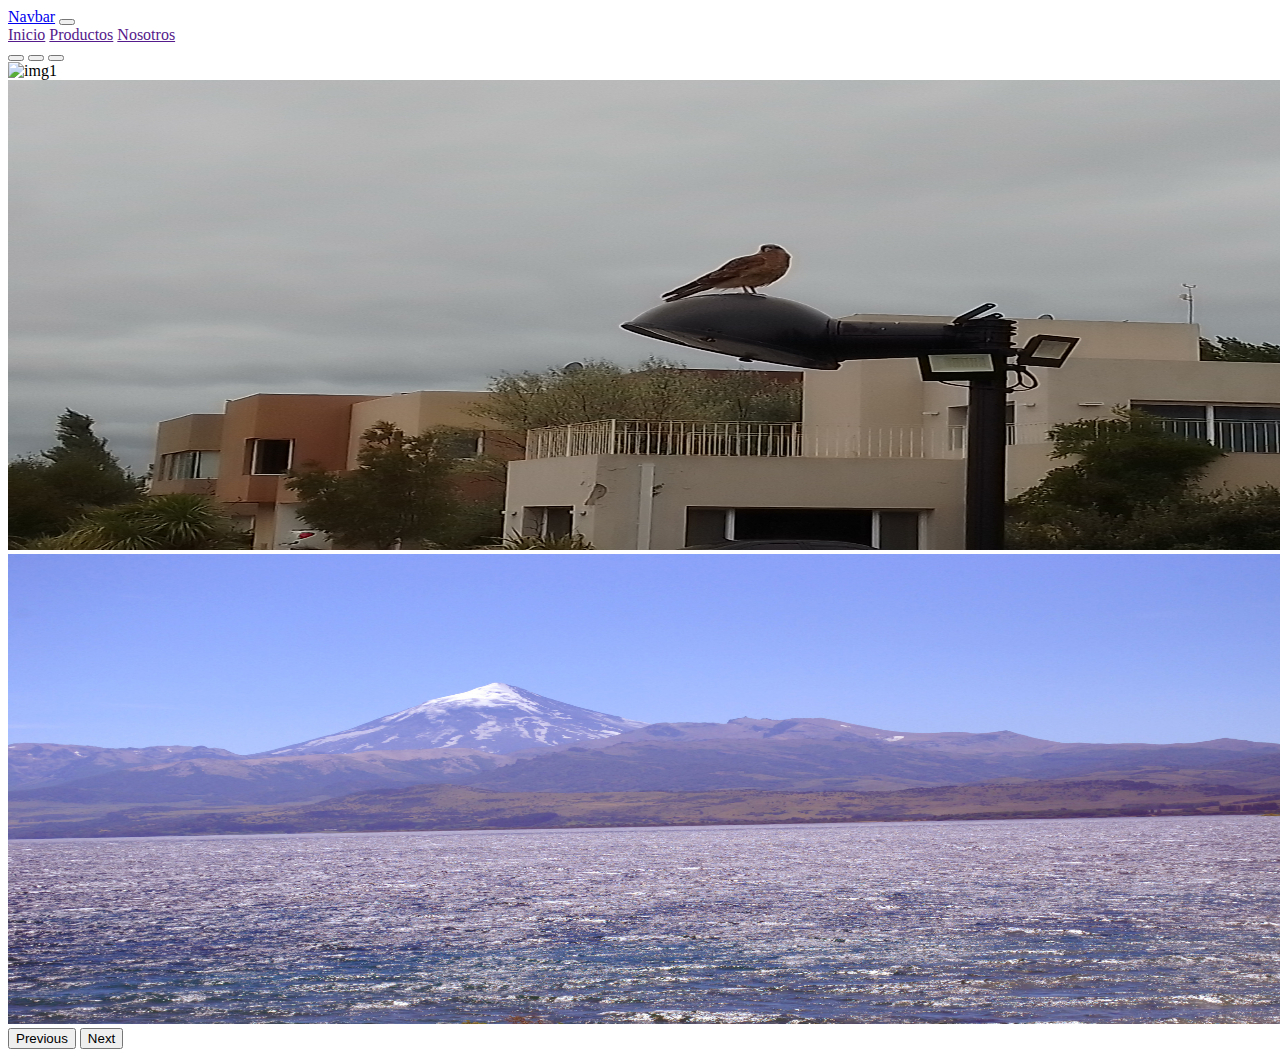
==== index.html @ 38a0760e "Primer commit" ====
<!DOCTYPE html>
<html lang="es">
<head>
    <meta charset="UTF-8">
    <meta http-equiv="X-UA-Compatible" content="IE=edge">
    <meta name="viewport" content="width=device-width, initial-scale=1.0">
    <title>TP2</title>
<link rel="stylesheet" href="style.css">
<link href="https://cdn.jsdelivr.net/npm/bootstrap@5.2.2/dist/css/bootstrap.min.css" rel="stylesheet" integrity="sha384-Zenh87qX5JnK2Jl0vWa8Ck2rdkQ2Bzep5IDxbcnCeuOxjzrPF/et3URy9Bv1WTRi" crossorigin="anonymous">
</head>
<body>
        
      <nav class="navbar navbar-expand-lg bg-light">
          <div class="container-fluid">
            <a class="navbar-brand" href="#">Navbar</a>
            <button class="navbar-toggler" type="button" data-bs-toggle="collapse" data-bs-target="#navbarNavAltMarkup" aria-controls="navbarNavAltMarkup" aria-expanded="false" aria-label="Toggle navigation">
                <span class="navbar-toggler-icon"></span>
            </button>
                <div class="collapse navbar-collapse" id="navbarNavAltMarkup">
                  <div class="navbar-nav">
                    <a class="nav-link active" aria-current="page" href=>Inicio</a>
                    <a class="nav-link" href=>Productos</a>
                    <a class="nav-link" href=>Nosotros</a>
                  </div>
                </div>
          </div>
      </nav>
      
      <div id="carouselExampleIndicators" class="carousel slide" data-bs-ride="true">
          <div class="carousel-indicators">
            <button type="button" data-bs-target="#carouselExampleIndicators" data-bs-slide-to="0" class="active" aria-current="true" aria-label="Slide 1"></button>
            <button type="button" data-bs-target="#carouselExampleIndicators" data-bs-slide-to="1" aria-label="Slide 2"></button>
            <button type="button" data-bs-target="#carouselExampleIndicators" data-bs-slide-to="2" aria-label="Slide 3"></button>
          </div>
          <div class="carousel-inner">
            <div class="carousel-item active">
              <img src="img/IMG_20220202_071132_560.jpg" class="d-blockw-100" alt="img1">
            </div>
            <div class="carousel-item">
              <img src="img/IMG_20220221_163201_234.jpg" class="d-blockw-100" alt="img2">
            </div>
            <div class="carousel-item">
              <img src="img/montaña.jpg" class="d-blockw-100" alt="img3">
            </div>
          </div>
          <button class="carousel-control-prev" type="button" data-bs-target="#carouselExampleIndicators" data-bs-slide="prev">
            <span class="carousel-control-prev-icon" aria-hidden="true"></span>
            <span class="visually-hidden">Previous</span>
          </button>
          <button class="carousel-control-next" type="button" data-bs-target="#carouselExampleIndicators" data-bs-slide="next">
            <span class="carousel-control-next-icon" aria-hidden="true"></span>
            <span class="visually-hidden">Next</span>
          </button>
      </div>

    <script src="https://cdn.jsdelivr.net/npm/@popperjs/core@2.11.6/dist/umd/popper.min.js" integrity="sha384-oBqDVmMz9ATKxIep9tiCxS/Z9fNfEXiDAYTujMAeBAsjFuCZSmKbSSUnQlmh/jp3" crossorigin="anonymous"></script>
    <script src="https://cdn.jsdelivr.net/npm/bootstrap@5.2.2/dist/js/bootstrap.min.js" integrity="sha384-IDwe1+LCz02ROU9k972gdyvl+AESN10+x7tBKgc9I5HFtuNz0wWnPclzo6p9vxnk" crossorigin="anonymous"></script> 
</body>
</html>
---- style.css ----
.d-blockw-100 {
   width: 1400px;
   height:470px; 
}
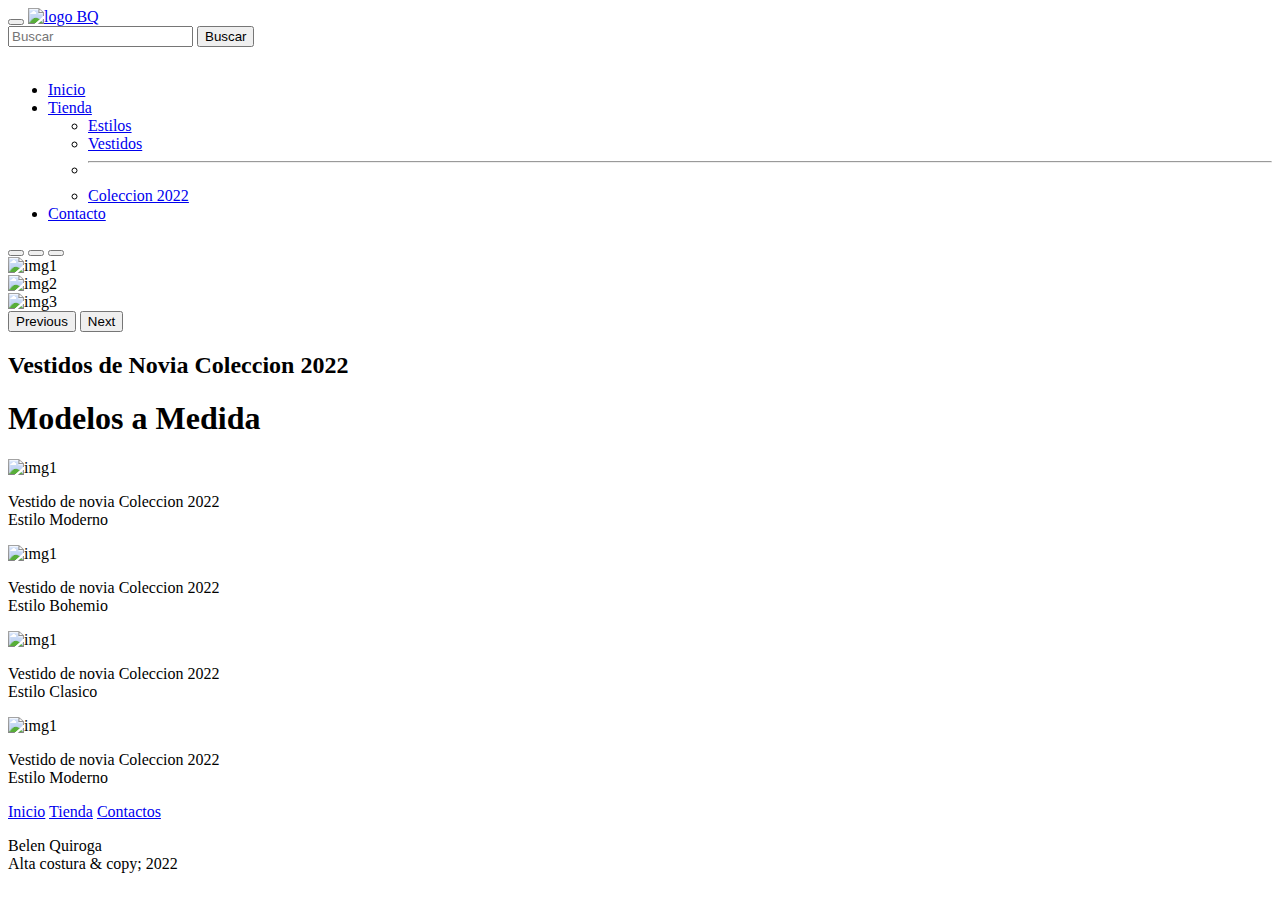
==== commit 706bb020: "cambios de error Final:img ,In.No,Pro" ====
--- a/index.html
+++ b/index.html
@@ -5,55 +5,167 @@
     <meta http-equiv="X-UA-Compatible" content="IE=edge">
     <meta name="viewport" content="width=device-width, initial-scale=1.0">
     <title>TP2</title>
-<link rel="stylesheet" href="style.css">
-<link href="https://cdn.jsdelivr.net/npm/bootstrap@5.2.2/dist/css/bootstrap.min.css" rel="stylesheet" integrity="sha384-Zenh87qX5JnK2Jl0vWa8Ck2rdkQ2Bzep5IDxbcnCeuOxjzrPF/et3URy9Bv1WTRi" crossorigin="anonymous">
+    <link rel="stylesheet" href="style.css">
+    <link href="https://cdn.jsdelivr.net/npm/bootstrap@5.2.2/dist/css/bootstrap.min.css" rel="stylesheet" integrity="sha384-Zenh87qX5JnK2Jl0vWa8Ck2rdkQ2Bzep5IDxbcnCeuOxjzrPF/et3URy9Bv1WTRi" crossorigin="anonymous">
 </head>
-<body>
+  <body>
+
+  
+    <nav class="navbar navbar-expand-lg bg-">
+      
+      <div class="container-fluid">
         
-      <nav class="navbar navbar-expand-lg bg-light">
-          <div class="container-fluid">
-            <a class="navbar-brand" href="#">Navbar</a>
-            <button class="navbar-toggler" type="button" data-bs-toggle="collapse" data-bs-target="#navbarNavAltMarkup" aria-controls="navbarNavAltMarkup" aria-expanded="false" aria-label="Toggle navigation">
-                <span class="navbar-toggler-icon"></span>
+        <button class="navbar-toggler" type="button" data-bs-toggle="collapse" data-bs-target="#navbarSupportedContent" aria-controls="navbarSupportedContent" aria-expanded="false" aria-label="Toggle navigation">
+          <span class="navbar-toggler-icon"></span>
+        </button>
+          <a class="navbar-brand" href="#"><img src="img/Logo BQ.JPG"  class="Logo"  alt="logo BQ"></a>
+            <form class="d-flex" role="search">
+                <input class="form-control me-2" type="Buscar" placeholder="Buscar" aria-label="Buscar">
+                <button class="btn btn-outline-success" type="submit">Buscar</button>
+            </form>
+
+        
+        <div class="collapse navbar-collapse" id="navbarSupportedContent"><br>
+
+          <ul class="navbar-nav ms-auto mb-2 mb-lg-0">
+            <li class="nav-item">
+              <a class="nav-link active" aria-current="page" href="index.html">Inicio </a>
+              </a>
+            </li>
+            <li class="nav-item dropdown">
+              <a class="nav-link dropdown-toggle" href="Producto.html" role="button" data-bs-toggle="dropdown" aria-expanded="false">
+                Tienda
+              </a>
+              <ul class="dropdown-menu">
+                <li><a class="dropdown-item" href="#">Estilos</a></li>
+                <li><a class="dropdown-item" href="producto.html">Vestidos</a></li>
+                <li><hr class="dropdown-divider"></li>
+                <li>
+                  <a class="dropdown-item" href="#">Coleccion 2022</a>
+                </li>
+              </ul>
+            </li>
+            <li class="nav-item">
+              <a class="nav-link" href="Nosotros.html">Contacto</a>
+            </li>
+          </ul>
+        </div>
+      </div>
+    </nav>
+          
+          
+    
+          <div id="carouselExampleIndicators" class="carousel slide" data-bs-ride="true">
+    
+            <div class="carousel-indicators">
+              <button type="button" data-bs-target="#carouselExampleIndicators" data-bs-slide-to="0" class="active" aria-current="true" aria-label="Slide 1"></button>
+              <button type="button" data-bs-target="#carouselExampleIndicators" data-bs-slide-to="1" aria-label="Slide 2"></button>
+              <button type="button" data-bs-target="#carouselExampleIndicators" data-bs-slide-to="2" aria-label="Slide 3"></button>
+            </div>
+            <div class="carousel-inner">
+              <div class="carousel-item active">
+                <img src="img/WhatsApp Image 2022-10-25 at 17.17.38.jpeg" class="d-blockw-100" alt="img1">
+
+              </div>
+              <div class="carousel-item">
+                <img src="img/WhatsApp Image 2022-10-21 at 22.47.48.jpeg" class="d-blockw-100" alt="img2">
+              </div>
+              <div class="carousel-item">
+                <img src="img/WhatsApp Image 2022-10-21 at 22.47.49.jpeg" class="d-blockw-100" alt="img3">
+              </div>
+            </div>
+            <button class="carousel-control-prev" type="button" data-bs-target="#carouselExampleIndicators" data-bs-slide="prev">
+              <span class="carousel-control-prev-icon" aria-hidden="true"></span>
+              <span class="visually-hidden">Previous</span>
             </button>
-                <div class="collapse navbar-collapse" id="navbarNavAltMarkup">
-                  <div class="navbar-nav">
-                    <a class="nav-link active" aria-current="page" href=>Inicio</a>
-                    <a class="nav-link" href=>Productos</a>
-                    <a class="nav-link" href=>Nosotros</a>
-                  </div>
+            <button class="carousel-control-next" type="button" data-bs-target="#carouselExampleIndicators" data-bs-slide="next">
+              <span class="carousel-control-next-icon" aria-hidden="true"></span>
+              <span class="visually-hidden">Next</span>
+            </button>
+          </div>
+            
+        <h2 
+          >Vestidos de Novia Coleccion 2022 
+          </h2>
+        
+        <h1 class="Descubri">
+        Modelos a Medida  
+        </h1>
+            
+            <nav class="carta">  
+              
+                <div class="card" style="width: 18rem;">
+                  <img src="img/WhatsApp Image 2022-10-26 at 08.29.59.jpeg" class="card-img-top" alt="img1"  class="">
+                    <div class="card-body  ">
+                      <p class="card-text">Vestido de novia Coleccion 2022 <br> Estilo Moderno </p>
+                    </div>
                 </div>
-          </div>
-      </nav>
+            </nav>
+            
+            <nav class="carta">  
+            <div class="card" style="width: 18rem;">
+                <img src="img/WhatsApp Image 2022-10-26 at 08.18.07.jpeg" class="card-img-top" alt="img1"  class="">
+                <div class="card-body">
+                  <p class="card-text">Vestido de novia Coleccion 2022 <br> Estilo Bohemio</p>
+                </div>
+            </div>
+          </nav> 
+          <nav class="carta">  
+          
+            <div class="card" style="width: 18rem;">
+                <img src="img/3cd5fc22-f387-4039-897b-2deb29c75779.jpg" class="card-img-top" alt="img1"  class="">
+                <div class="card-body">
+                  <p class="card-text">Vestido de novia Coleccion 2022 <br> Estilo Clasico</p>
+                </div>
+            </div>
+          </nav> 
+          <nav class="carta">  
+          
+            <div class="card" style="width: 18rem;">
+                <img src="img/WhatsApp Image 2022-10-26 at 08..jpeg" class="card-img-top" alt="img1"  class="img1">
+                <div class="card-body">
+                  <p class="card-text">Vestido de novia Coleccion 2022 <br> Estilo Moderno</p>
+                </div>
+            </div>
+          </nav> 
       
-      <div id="carouselExampleIndicators" class="carousel slide" data-bs-ride="true">
-          <div class="carousel-indicators">
-            <button type="button" data-bs-target="#carouselExampleIndicators" data-bs-slide-to="0" class="active" aria-current="true" aria-label="Slide 1"></button>
-            <button type="button" data-bs-target="#carouselExampleIndicators" data-bs-slide-to="1" aria-label="Slide 2"></button>
-            <button type="button" data-bs-target="#carouselExampleIndicators" data-bs-slide-to="2" aria-label="Slide 3"></button>
-          </div>
-          <div class="carousel-inner">
-            <div class="carousel-item active">
-              <img src="img/IMG_20220202_071132_560.jpg" class="d-blockw-100" alt="img1">
+
+
+      
+
+
+          <footer class="footer-distributed">
+
+            <div class="footer-right">
+      
+              <a href="#"><i class="fa fa-facebook"></i></a>
+              <a href="#"><i class="fa fa-twitter"></i></a>
+              <a href="#"><i class="fa fa-linkedin"></i></a>
+          
             </div>
-            <div class="carousel-item">
-              <img src="img/IMG_20220221_163201_234.jpg" class="d-blockw-100" alt="img2">
-            </div>
-            <div class="carousel-item">
-              <img src="img/montaña.jpg" class="d-blockw-100" alt="img3">
-            </div>
-          </div>
-          <button class="carousel-control-prev" type="button" data-bs-target="#carouselExampleIndicators" data-bs-slide="prev">
-            <span class="carousel-control-prev-icon" aria-hidden="true"></span>
-            <span class="visually-hidden">Previous</span>
-          </button>
-          <button class="carousel-control-next" type="button" data-bs-target="#carouselExampleIndicators" data-bs-slide="next">
-            <span class="carousel-control-next-icon" aria-hidden="true"></span>
-            <span class="visually-hidden">Next</span>
-          </button>
-      </div>
+        
+              <div class="footer-left">
+        
+                <p class="footer-links">
+                  <a class="link-1" href="#">Inicio</a>
+        
+      
+        
+                  <a href="#">Tienda</a>
+        
+                
+        
+                  <a href="#">Contactos</a>
+                </p>
+        
+                <p>  Belen Quiroga <br>Alta costura  & copy; 2022</p>
+              </div>
+        
+          </footer>
 
-    <script src="https://cdn.jsdelivr.net/npm/@popperjs/core@2.11.6/dist/umd/popper.min.js" integrity="sha384-oBqDVmMz9ATKxIep9tiCxS/Z9fNfEXiDAYTujMAeBAsjFuCZSmKbSSUnQlmh/jp3" crossorigin="anonymous"></script>
-    <script src="https://cdn.jsdelivr.net/npm/bootstrap@5.2.2/dist/js/bootstrap.min.js" integrity="sha384-IDwe1+LCz02ROU9k972gdyvl+AESN10+x7tBKgc9I5HFtuNz0wWnPclzo6p9vxnk" crossorigin="anonymous"></script> 
-</body>
+        <script src="https://cdn.jsdelivr.net/npm/@popperjs/core@2.11.6/dist/umd/popper.min.js" integrity="sha384-oBqDVmMz9ATKxIep9tiCxS/Z9fNfEXiDAYTujMAeBAsjFuCZSmKbSSUnQlmh/jp3" crossorigin="anonymous"></script>
+  
+        <script src="https://cdn.jsdelivr.net/npm/bootstrap@5.2.2/dist/js/bootstrap.min.js" integrity="sha384-IDwe1+LCz02ROU9k972gdyvl+AESN10+x7tBKgc9I5HFtuNz0wWnPclzo6p9vxnk" crossorigin="anonymous"></script> 
+  </body>
+
 </html>